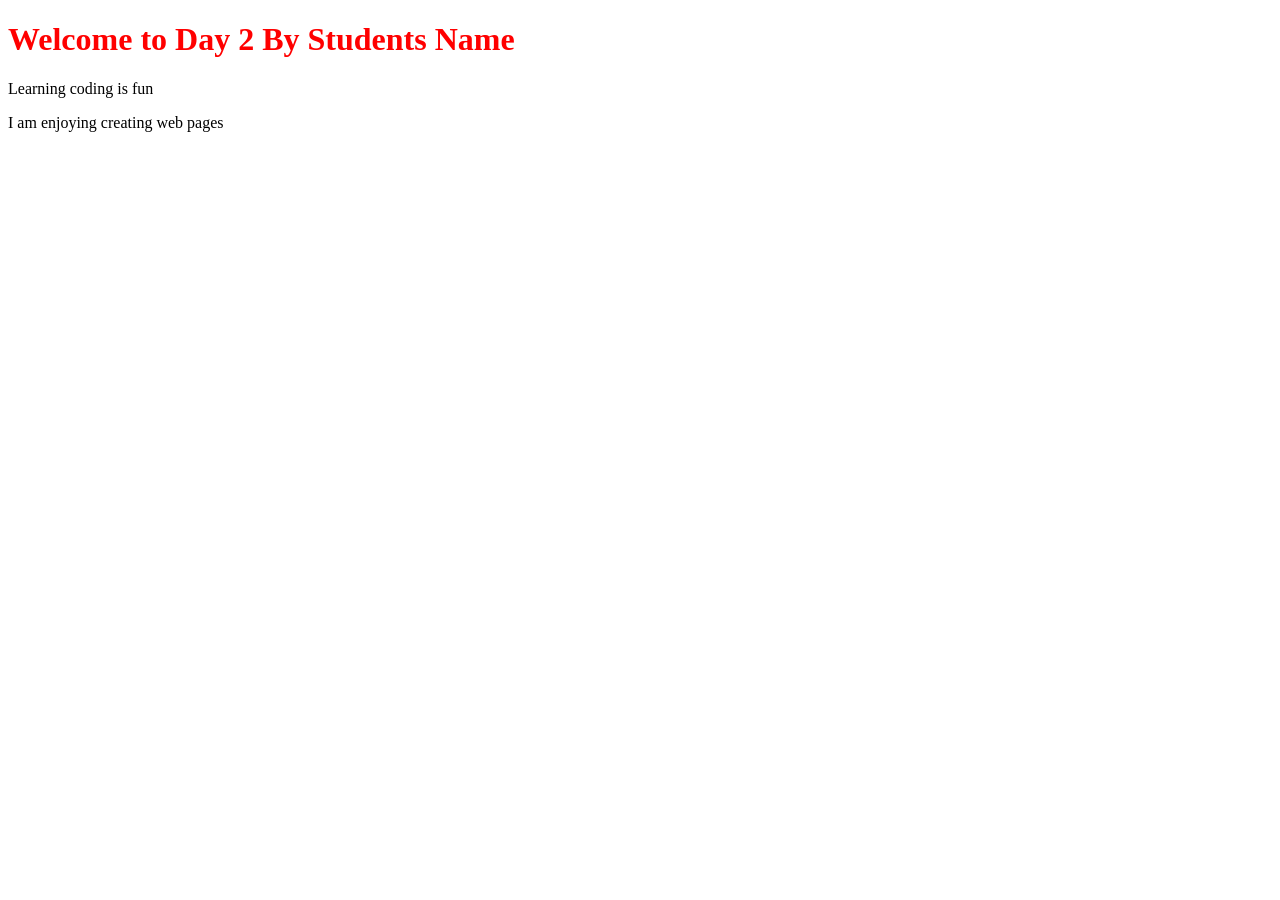
==== Project1/Index/index.html @ d7f948ec "Add Project 1" ====
<!DOCTYPE html>

<html>
    <head>
        
        
        <title>Hello Et570 Fall 2026 Class</title>
    </head>
    <body>
		
        <h1 style="color:red";> Welcome to Day 2 By Students Name</h1>

		
		<p>Learning coding is fun </p>
        <p>I am enjoying creating web pages </p>
		
		
        <h6></h6>
    </body>
</html>
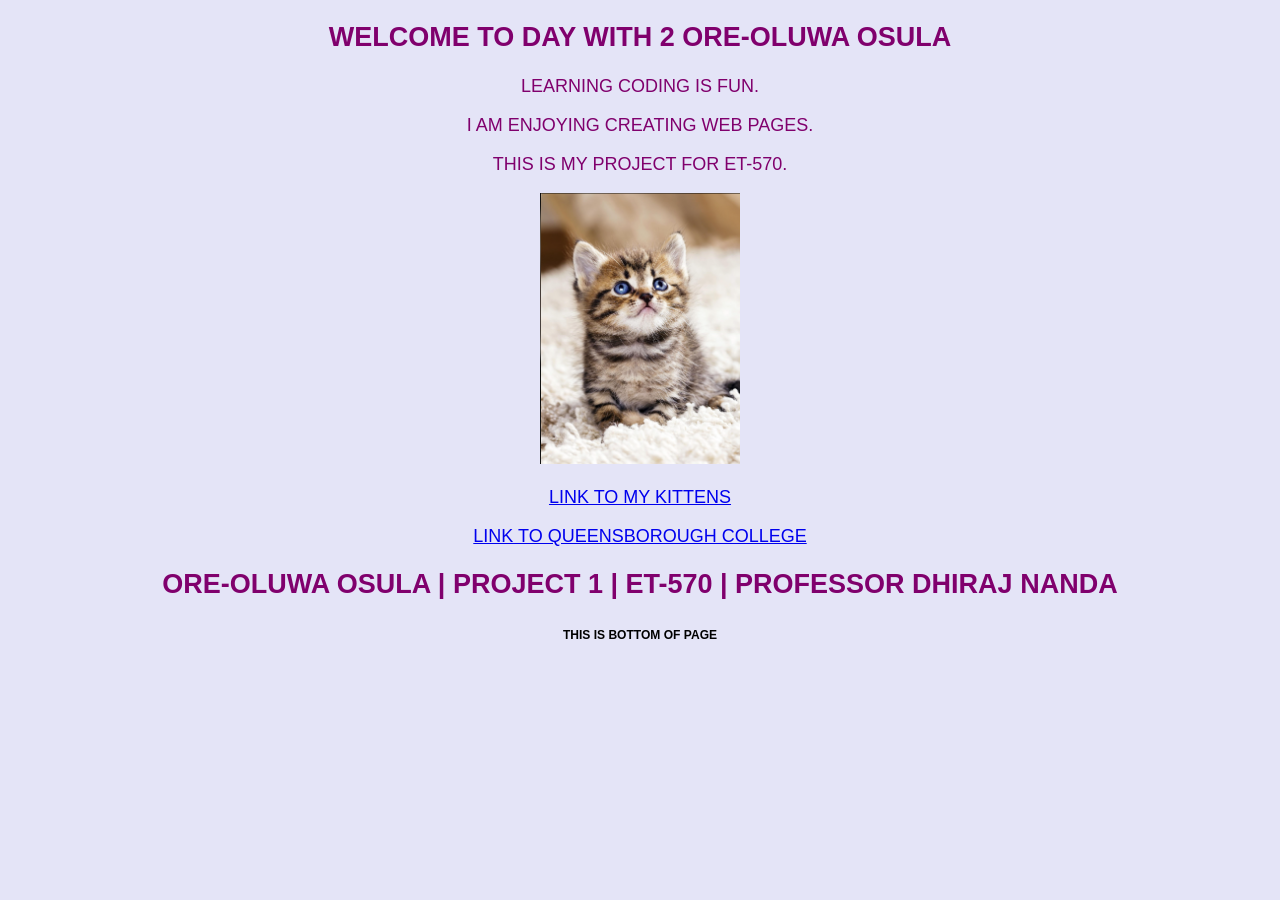
==== commit e46b04ba: "Save Project 1 files before syncing" ====
--- a/Project1/Index/index.html
+++ b/Project1/Index/index.html
@@ -1,20 +1,36 @@
+
 <!DOCTYPE html>
+<html>
+<head>
+    <title>Hello ET570 Class</title>
+    <link rel="stylesheet" href="index.css">
+</head>
 
-<html>
-    <head>
-        
-        
-        <title>Hello Et570 Fall 2026 Class</title>
-    </head>
-    <body>
-		
-        <h1 style="color:red";> Welcome to Day 2 By Students Name</h1>
+<body>
 
-		
-		<p>Learning coding is fun </p>
-        <p>I am enjoying creating web pages </p>
-		
-		
-        <h6></h6>
-    </body>
-</html>
+    <h2>Welcome to Day with 2 Ore-Oluwa Osula</h2>
+         <!-- My Comments -->
+    <p>Learning coding is fun.</p>
+
+    <p>I am enjoying creating web pages.</p>
+
+    <p>This is my project for ET-570.</p>
+
+    <img src="kitten.jpg" alt="A cute kitten">
+
+    <p>
+        <a href="kittens.html">Link to My kittens</a>
+    </p>
+
+    <p>
+        <a href="https://www.qcc.cuny.edu">
+            Link to Queensborough College
+        </a>
+    </p>
+
+    <h2>Ore-Oluwa Osula | Project 1 | ET-570 | Professor Dhiraj Nanda</h2>
+
+    <h6>This is bottom of page</h6>
+
+</body>
+</html>
--- a/Project1/Index/index.css
+++ b/Project1/Index/index.css
@@ -0,0 +1,37 @@
+
+
+
+body {
+    background-color: hsl(240, 54%, 93%);
+    background-attachment: fixed;
+    font-family: Aptos, Arial, sans-serif;
+    font-size: 18px;
+    height: 100%;
+    margin: 0px;
+    padding: 0px;
+    text-transform: uppercase;
+    width: 100%;
+    text-align: center;
+}
+
+h1 {
+    font-size: 18px;
+    font-weight: normal;
+    margin: 0px;
+    overflow: visible;
+    padding: 0px;
+    text-align: center;
+}
+
+h2 {
+    color: #80006d;
+}
+
+p {
+    color: #80006d;
+}
+img {
+    width: 200px;
+    height: auto;
+}
+
